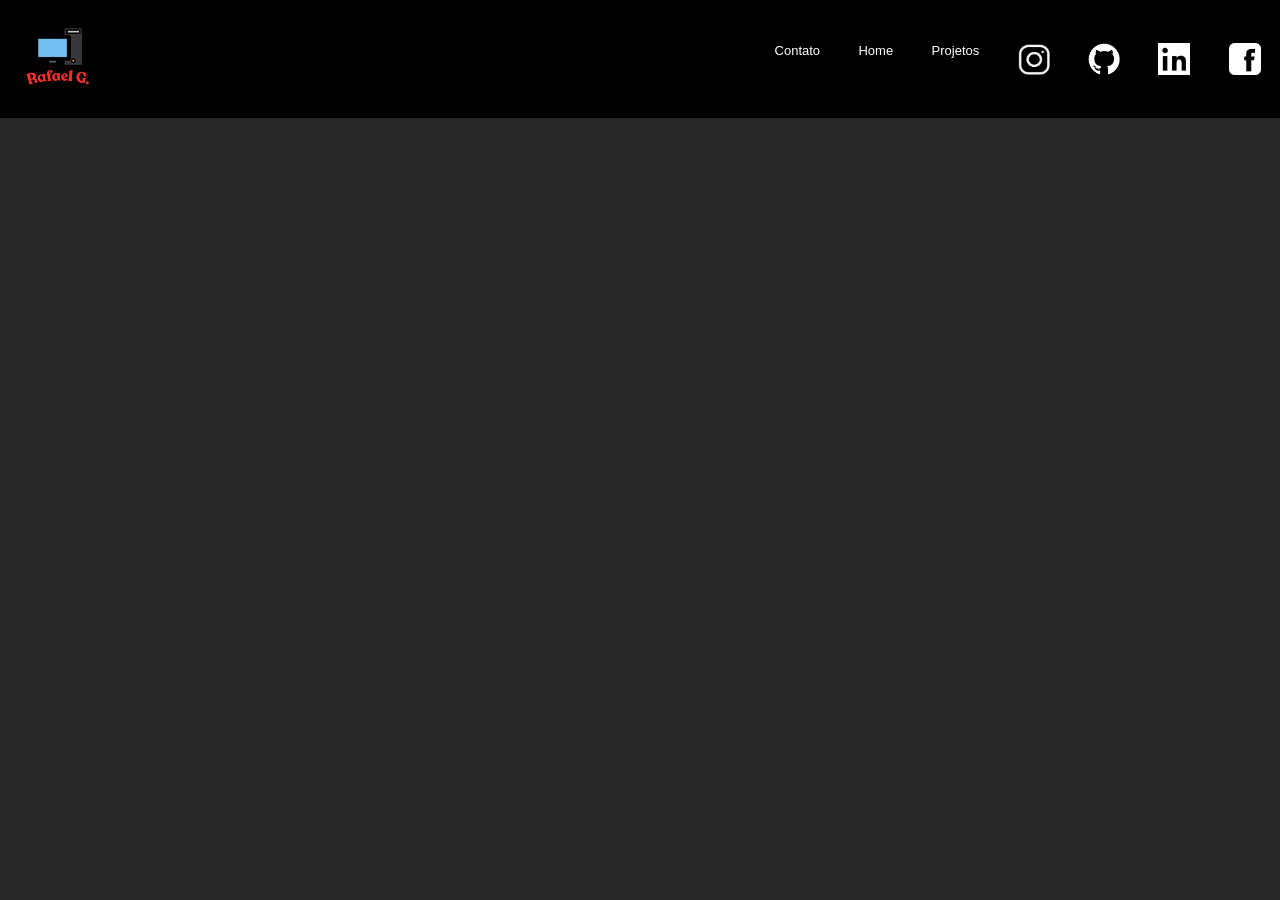
==== sobre.html @ d3216376 "criação do template do sobre" ====
<!DOCTYPE html>
<html lang="pt-br">
<head>
    <meta charset="UTF-8">
    <meta name="viewport" content="width=device-width, initial-scale=1.0">
    <title>Sobre Mim</title>
    <link rel="stylesheet" href="css/sobre.css">
    <link rel="shortcut icon" href="img/logo.png" type="image/x-icon">
</head>
<body>
       <header>
        <nav>
            <img src="img/logo.png" alt="logo" id="logo">
            <ul>
                <li></li>
                    <a href="html/contato.html" target="_blank">Contato</a>
                    <a href="index.html" target="_blank">Home</a>
                    <a href="html/projetos.html" target="_blank">Projetos</a>
                    <a href="https://www.instagram.com/dev_in_justice/" target="_blank"><img src="img/instagramindex.png"  class="links"></a>
                    <a href="https://github.com/RafaelDevGomes" target="_blank"><img src="img/github.png" alt="" class="links"></a>
                    <a href="https://www.linkedin.com/in/rafael-gomes-da-silva-039199357?utm_source=share_via&utm_content=profile&utm_medium=member_android" target="_blank"><img src="img/ícone-islolated-vetor-de-linkedin-logotipo-social-dos-meios-símbolo-123155431.webp" class="links" alt=""></a>
                    <a href="https://www.facebook.com/share/1Ggkq9mLVd/" target="_blank"><img src="img/facebook.png" alt="" class="links" id="facebook"></a>
                </li>
            </ul>
        </nav>
    </header>
</body>
</html>
---- css/sobre.css ----
*{
    margin: 0;
    padding: 0;
    box-sizing: border-box;
}
nav{
    padding: 1.5%;
    background-color: #000000;
    width: 100%;
    display: flex;
    align-items: center;
}
#logo{
    height: 80px;
    display: flex;
    width: auto;
    float: right;
    justify-content: right;
}
.links{
    width: clamp(30px, 2.5vw, 300px);
    height: clamp(20px, 2.5vw, 300px);
}

a:hover{
    color: #ff0000;
    transition: 0.4s;
    border-radius: 7px;
    padding: 1%;
}
p{
    font-size: clamp(15px, 1vw, 20px);
    color: rgb(0, 0, 0);
    text-align: justify;
    padding: 2%;
}
nav{
    padding: 1.5%;
    background-color: #000000;
    width: 100%;
    display: flex;
    align-items: center;
}
a{
    display: inline-flex;
    text-align: left;
    color: white;
    text-decoration: none;
    font-size: clamp(13px, 1vw, 20px);
}
ul{
    display: inline-flex;
    text-align: right;
    gap: 3vw;  
    margin-left: auto;
    font-family: 'Trebuchet MS', 'Lucida Sans Unicode', 'Lucida Grande', 'Lucida Sans', Arial, sans-serif;
}

aside{
    float: right;
    background-color: #aaa4a4;
    color: rgb(0, 0, 0);
     width: 30%;
    height: auto;
    font-family: 'Trebuchet MS', 'Lucida Sans Unicode', 'Lucida Grande', 'Lucida Sans', Arial, sans-serif;
}
footer{
    padding: 1%;
    color: white;
    background-color: #000000;
    text-align: center;
    position: fixed;
    bottom: 0;
    width: clamp(100%, 100vw, 60%);
    font-family: 'Trebuchet MS', 'Lucida Sans Unicode', 'Lucida Grande', 'Lucida Sans', Arial, sans-serif;
}
body{
    min-height: 100vh;
    min-width: 100vw;
    display: flex;
    flex-direction: column;
    background-color: rgb(39, 39, 39);
}
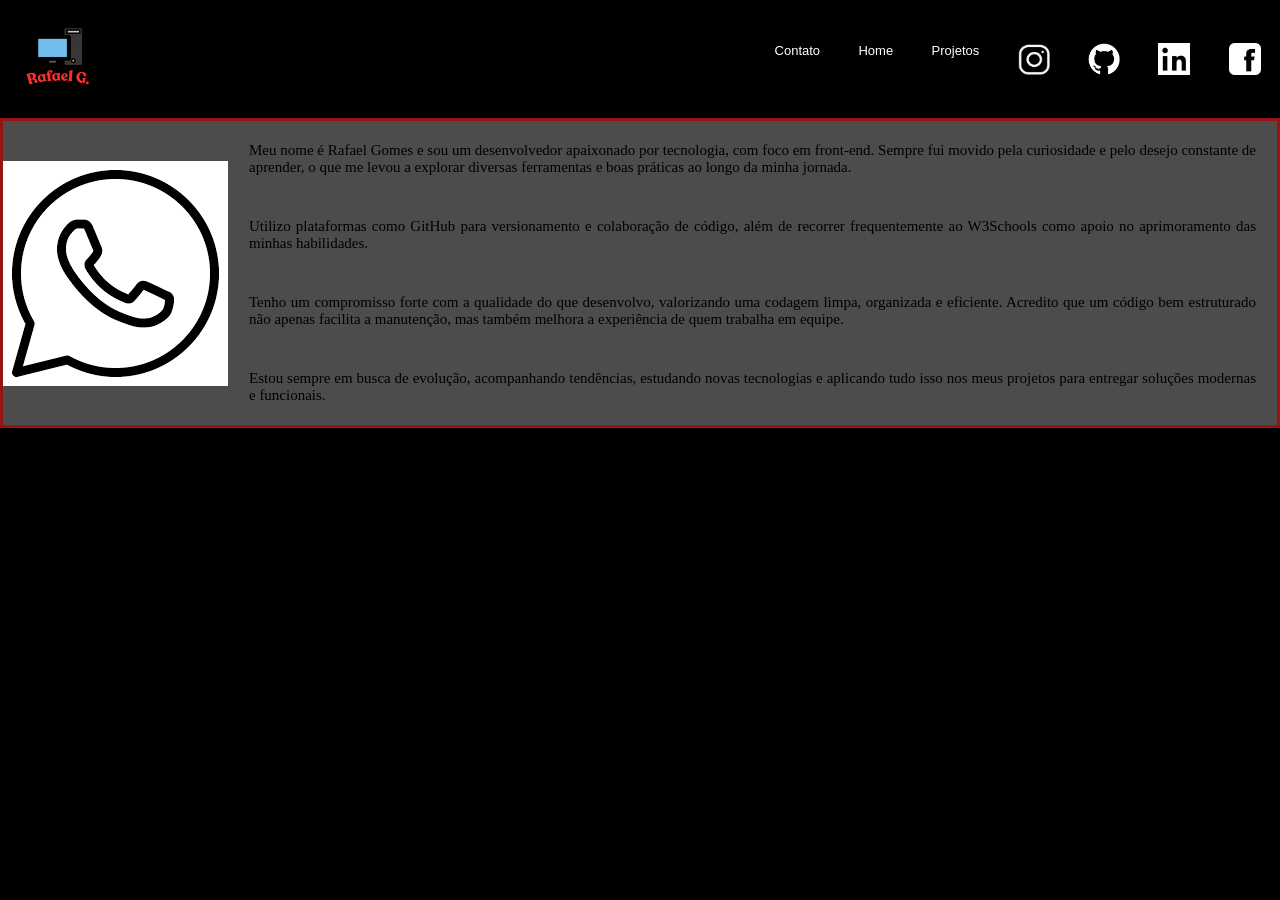
==== commit a9188a48: "sobre mim" ====
--- a/sobre.html
+++ b/sobre.html
@@ -24,5 +24,16 @@
             </ul>
         </nav>
     </header>
+    <main>
+        <div class="container">
+            <img src="img/whatsap.png" alt="">
+            <section>
+                <p>Meu nome é Rafael Gomes e sou um desenvolvedor apaixonado por tecnologia, com foco em front-end. Sempre fui movido pela curiosidade e pelo desejo constante de aprender, o que me levou a explorar diversas ferramentas e boas práticas ao longo da minha jornada.</p>
+                <p>Utilizo plataformas como GitHub para versionamento e colaboração de código, além de recorrer frequentemente ao W3Schools como apoio no aprimoramento das minhas habilidades.</p>
+                <p>Tenho um compromisso forte com a qualidade do que desenvolvo, valorizando uma codagem limpa, organizada e eficiente. Acredito que um código bem estruturado não apenas facilita a manutenção, mas também melhora a experiência de quem trabalha em equipe. </p>
+                <p>Estou sempre em busca de evolução, acompanhando tendências, estudando novas tecnologias e aplicando tudo isso nos meus projetos para entregar soluções modernas e funcionais.</p>
+            </section>
+        </div>
+    </main>
 </body>
 </html>
--- a/css/sobre.css
+++ b/css/sobre.css
@@ -79,5 +79,24 @@
     min-width: 100vw;
     display: flex;
     flex-direction: column;
-    background-color: rgb(39, 39, 39);
+    background-color: rgb(0, 0, 0);
+}
+main{
+    border: 3px solid rgb(151, 20, 20);
+    min-width: 300px;
+    min-height: 100%;
+    background-color: rgb(77, 76, 76);
+    max-width:  2000px;
+    max-height: 100%;
+}
+.container{
+    display: flex;
+    align-items: center; /* alinha verticalmente */
+    justify-content: space-between; /* separa os elementos */
+}
+section{
+    
+}
+p{
+   
 }
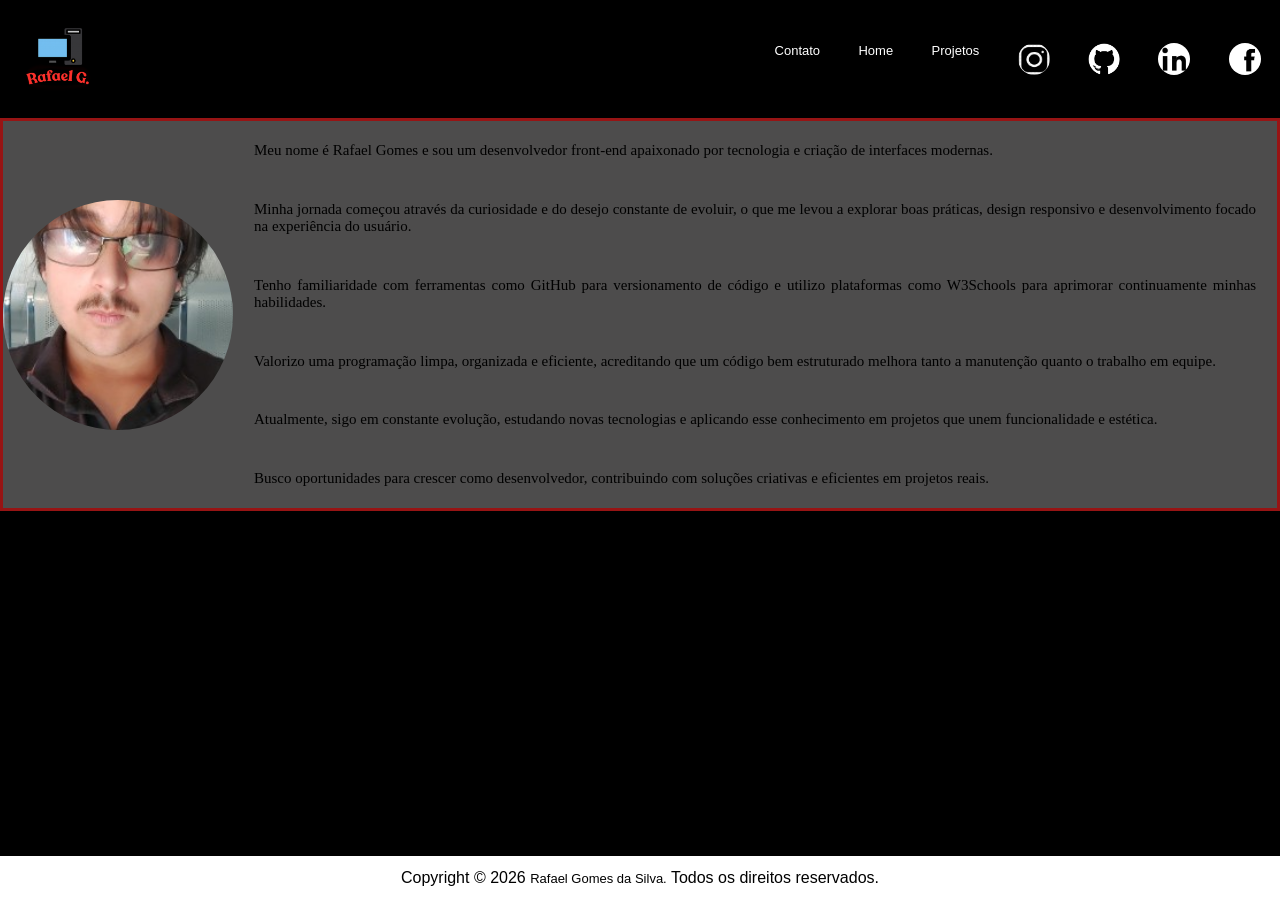
==== commit 6b5c53d4: "pagina de sobre mim completa" ====
--- a/sobre.html
+++ b/sobre.html
@@ -26,14 +26,25 @@
     </header>
     <main>
         <div class="container">
-            <img src="img/whatsap.png" alt="">
+            <img src="img/eu.png" alt="">
             <section>
-                <p>Meu nome é Rafael Gomes e sou um desenvolvedor apaixonado por tecnologia, com foco em front-end. Sempre fui movido pela curiosidade e pelo desejo constante de aprender, o que me levou a explorar diversas ferramentas e boas práticas ao longo da minha jornada.</p>
-                <p>Utilizo plataformas como GitHub para versionamento e colaboração de código, além de recorrer frequentemente ao W3Schools como apoio no aprimoramento das minhas habilidades.</p>
-                <p>Tenho um compromisso forte com a qualidade do que desenvolvo, valorizando uma codagem limpa, organizada e eficiente. Acredito que um código bem estruturado não apenas facilita a manutenção, mas também melhora a experiência de quem trabalha em equipe. </p>
-                <p>Estou sempre em busca de evolução, acompanhando tendências, estudando novas tecnologias e aplicando tudo isso nos meus projetos para entregar soluções modernas e funcionais.</p>
+               <p>Meu nome é Rafael Gomes e sou um desenvolvedor front-end apaixonado por tecnologia e criação de interfaces modernas.</p>
+
+               <p>Minha jornada começou através da curiosidade e do desejo constante de evoluir, o que me levou a explorar boas práticas, design responsivo e desenvolvimento focado na experiência do usuário.</p>
+
+               <p>Tenho familiaridade com ferramentas como GitHub para versionamento de código e utilizo plataformas como W3Schools para aprimorar continuamente minhas habilidades.</p>
+
+               <p>Valorizo uma programação limpa, organizada e eficiente, acreditando que um código bem estruturado melhora  tanto a manutenção quanto o trabalho em equipe.</p>
+
+               <p>Atualmente, sigo em constante evolução, estudando novas tecnologias e aplicando esse conhecimento em projetos que unem funcionalidade e estética.</p>
+
+               <p>Busco oportunidades para crescer como desenvolvedor, contribuindo com soluções criativas e eficientes em projetos reais.</p>
+
             </section>
         </div>
     </main>
 </body>
+<footer>
+    Copyright © 2026  <a href="https://github.com/RafaelDevGomes" target="_blank" id="direitos">Rafael Gomes da Silva.</a>  Todos os direitos reservados.
+</footer>
 </html>
--- a/css/sobre.css
+++ b/css/sobre.css
@@ -2,6 +2,13 @@
     margin: 0;
     padding: 0;
     box-sizing: border-box;
+}
+#direitos:hover{
+    color: rgb(255, 0, 0);
+}
+#direitos{
+    color: rgb(0, 0, 0);
+    text-decoration: none;
 }
 nav{
     padding: 1.5%;
@@ -44,7 +51,7 @@
 a{
     display: inline-flex;
     text-align: left;
-    color: white;
+    color:  white;
     text-decoration: none;
     font-size: clamp(13px, 1vw, 20px);
 }
@@ -66,8 +73,8 @@
 }
 footer{
     padding: 1%;
-    color: white;
-    background-color: #000000;
+    color: rgb(0, 0, 0);
+    background-color: #ffffff;
     text-align: center;
     position: fixed;
     bottom: 0;
@@ -83,11 +90,16 @@
 }
 main{
     border: 3px solid rgb(151, 20, 20);
-    min-width: 300px;
+    width: clamp(100%, 20vw, 300px);
     min-height: 100%;
     background-color: rgb(77, 76, 76);
     max-width:  2000px;
     max-height: 100%;
+}
+img{
+    width: clamp(80px, 20vw, 300px);
+    height: auto;
+    border-radius: 50%;
 }
 .container{
     display: flex;
